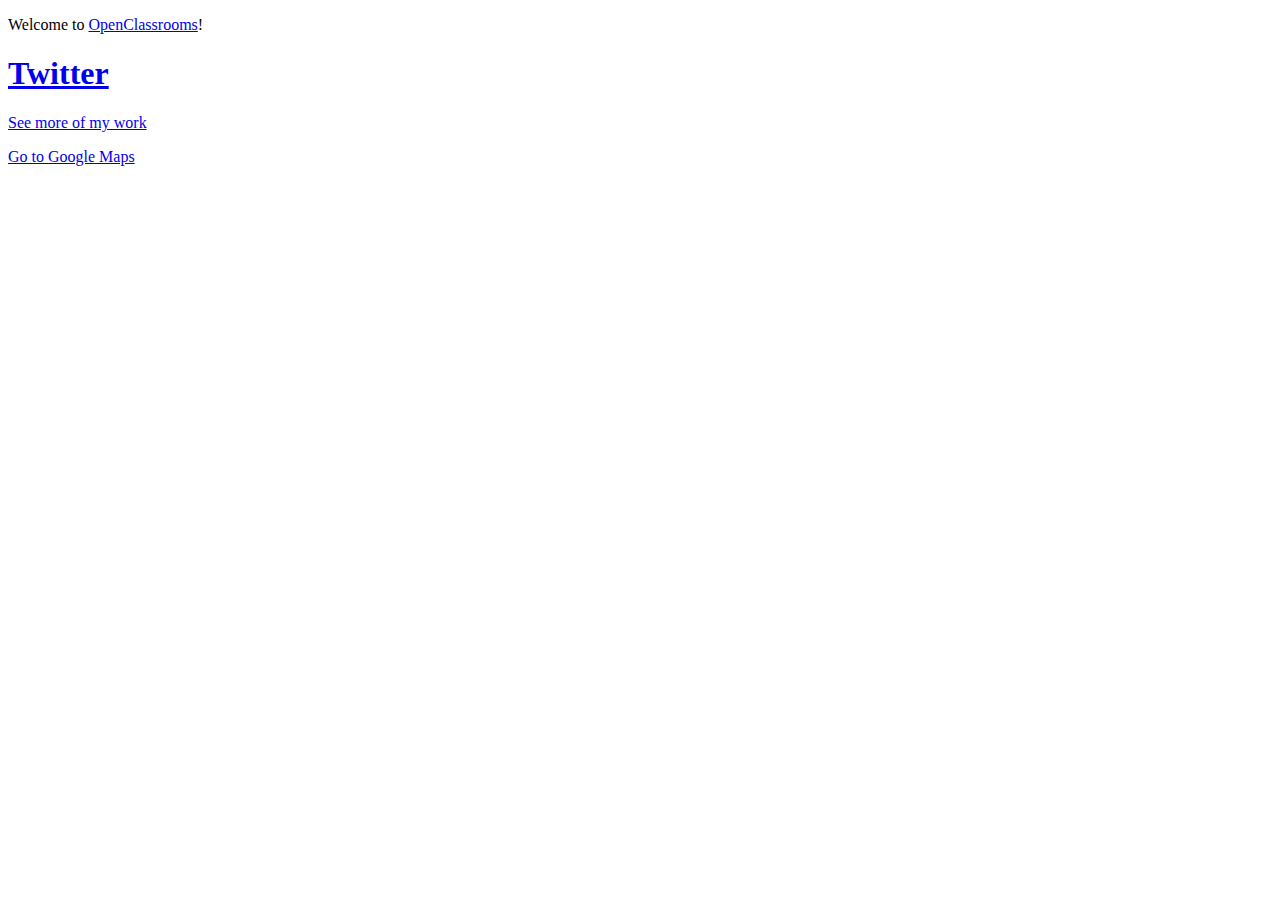
==== index2.html @ b81eb65b "index2.html added to explain new css values" ====
<!DOCTYPE html>
<html lang="en">
<head>
    <meta charset="UTF-8">
    <meta http-equiv="X-UA-Compatible" content="IE=edge">
    <meta name="viewport" content="width=device-width, initial-scale=1.0">
    <title>stylish page</title>
</head>
<body>
    <!-- This link displays the text "OpenClassrooms" and goes to https://openclassrooms.com when clicked. -->
<p>Welcome to <a href="https://openclassrooms.com">OpenClassrooms</a>!</p>

<!-- This link displays the text "Twitter" and goes to https://twitter.com when clicked. -->
<h1><a href="https://twitter.com">Twitter</a></h1>

<!-- This link displays the text "See more of my work" and goes to https://eclairereese.com when clicked. -->
<p><a href="https://eclairereese.com">See more of my work</a></p>
<!-- that if u wanna visit my home.target="_blank" very usful if u want to open it in a new tab it like when u do shift+click -->
<a href="[https://maps.google.com/](https://maps.google.com/)" target="_blank">Go to Google Maps</a>
</body>
</html>
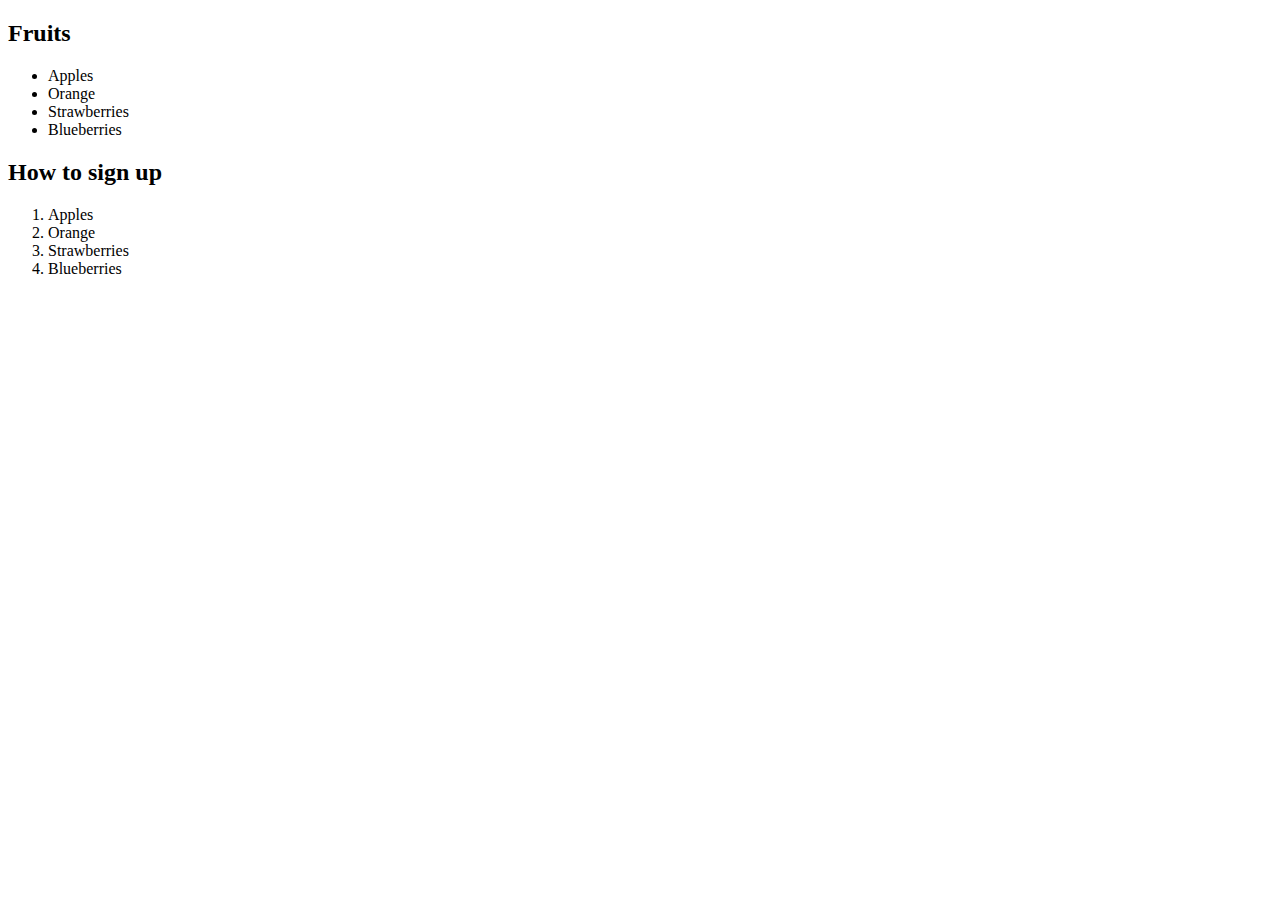
==== commit be3806bf: "eand" ====
--- a/index2.html
+++ b/index2.html
@@ -4,18 +4,24 @@
     <meta charset="UTF-8">
     <meta http-equiv="X-UA-Compatible" content="IE=edge">
     <meta name="viewport" content="width=device-width, initial-scale=1.0">
-    <title>stylish page</title>
+    <title>Document</title>
 </head>
 <body>
-    <!-- This link displays the text "OpenClassrooms" and goes to https://openclassrooms.com when clicked. -->
-<p>Welcome to <a href="https://openclassrooms.com">OpenClassrooms</a>!</p>
+<h2>Fruits</h2>
+<ul>
+    <li>Apples</li>
+    <li>Orange</li>
+    <li>Strawberries</li>
+    <li>Blueberries</li>
+</ul>
 
-<!-- This link displays the text "Twitter" and goes to https://twitter.com when clicked. -->
-<h1><a href="https://twitter.com">Twitter</a></h1>
+<h2>How to sign up</h2>
+<ol>
+    <li>Apples</li>
+    <li>Orange</li>
+    <li>Strawberries</li>
+    <li>Blueberries</li>
+</ol>
 
-<!-- This link displays the text "See more of my work" and goes to https://eclairereese.com when clicked. -->
-<p><a href="https://eclairereese.com">See more of my work</a></p>
-<!-- that if u wanna visit my home.target="_blank" very usful if u want to open it in a new tab it like when u do shift+click -->
-<a href="[https://maps.google.com/](https://maps.google.com/)" target="_blank">Go to Google Maps</a>
 </body>
 </html>
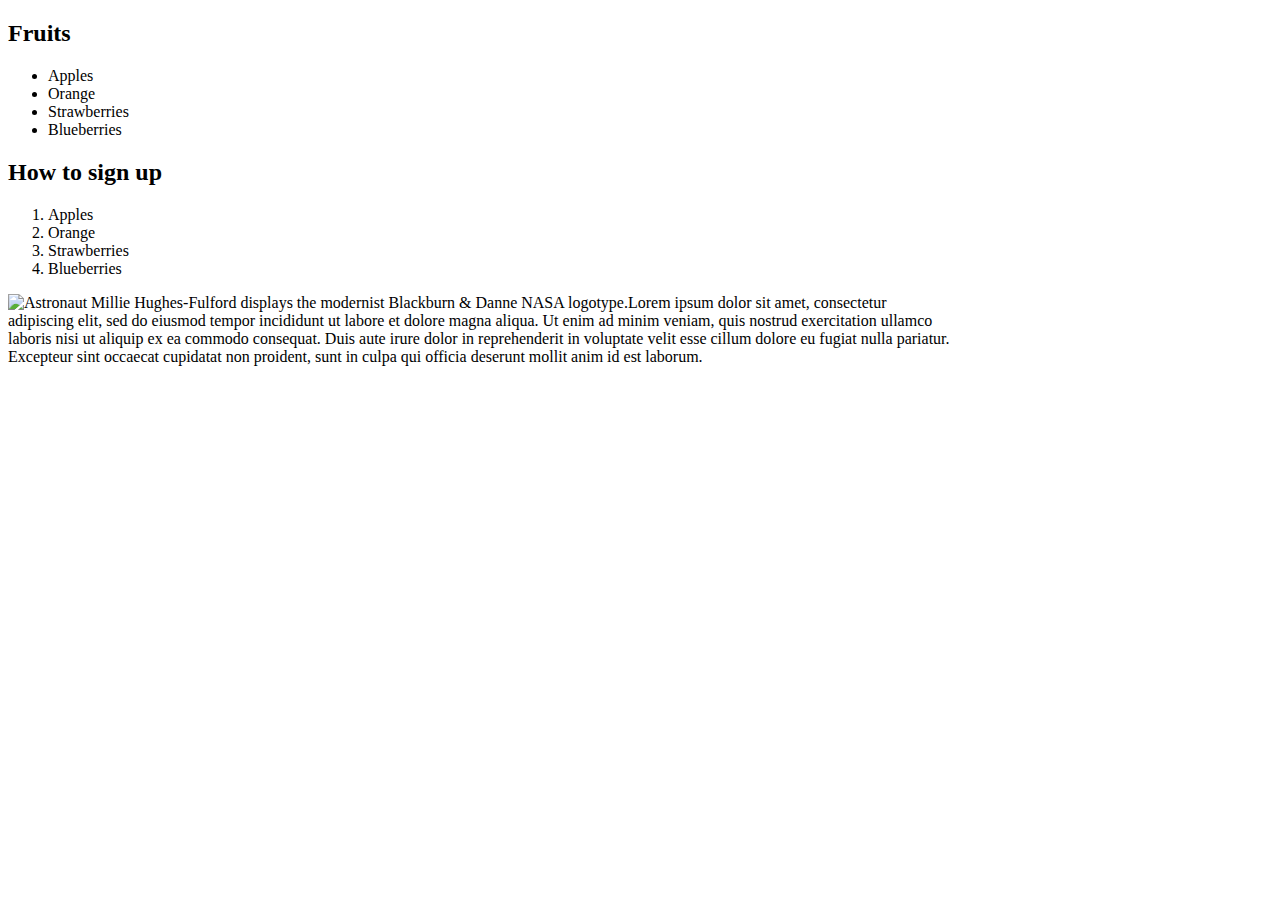
==== commit daf40947: "style2.css added and index2.html modified" ====
--- a/index2.html
+++ b/index2.html
@@ -1,6 +1,7 @@
 <!DOCTYPE html>
 <html lang="en">
 <head>
+    <link rel="stylesheet" href="style2.css">
     <meta charset="UTF-8">
     <meta http-equiv="X-UA-Compatible" content="IE=edge">
     <meta name="viewport" content="width=device-width, initial-scale=1.0">
@@ -23,5 +24,12 @@
     <li>Blueberries</li>
 </ol>
 
+<div id="abas"><p>
+    <img src="https://upload.wikimedia.org/wikipedia/commons/7/77/NASA-MHughes-Fulford.JPG" 
+  alt="Astronaut Millie Hughes-Fulford displays the modernist Blackburn & Danne NASA logotype." 
+  title="Millie Hughes-Fulford">Lorem ipsum dolor sit amet, consectetur adipiscing elit, sed do eiusmod tempor incididunt ut labore et dolore magna aliqua. Ut enim ad minim veniam, quis nostrud exercitation ullamco laboris nisi ut aliquip ex ea commodo consequat. Duis aute irure dolor in reprehenderit in voluptate velit esse cillum dolore eu fugiat nulla pariatur. Excepteur sint occaecat cupidatat non proident, sunt in culpa qui officia deserunt mollit anim id est laborum.
+</p></div>
+
+
 </body>
 </html>
--- a/style2.css
+++ b/style2.css
@@ -0,0 +1,5 @@
+
+#abas {
+  height: 50px;
+  width: 75%;
+}
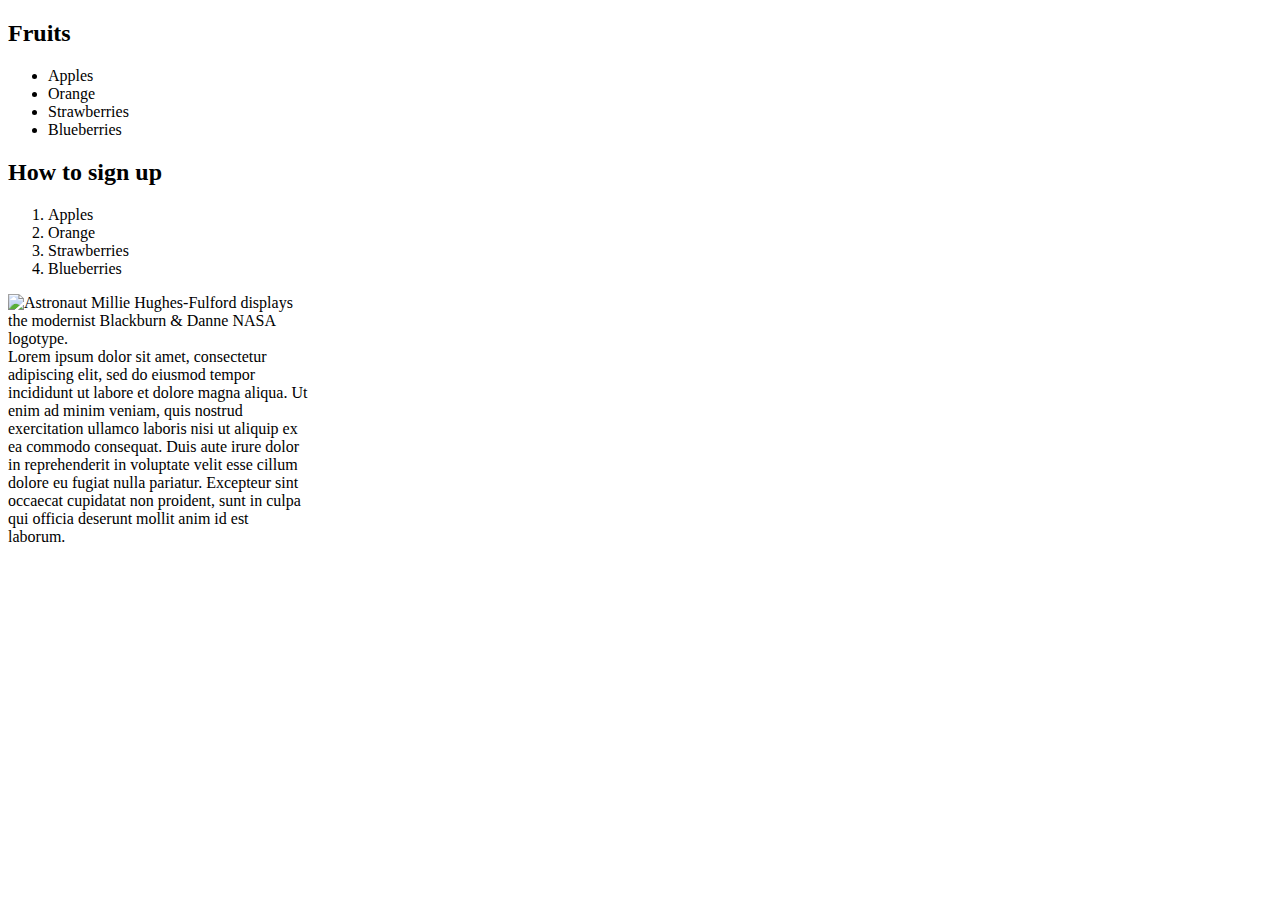
==== commit 99062667: "ordring.html and os.css added" ====
--- a/index2.html
+++ b/index2.html
@@ -24,7 +24,7 @@
     <li>Blueberries</li>
 </ol>
 
-<div id="abas"><p>
+<div class="abas"><p>
     <img src="https://upload.wikimedia.org/wikipedia/commons/7/77/NASA-MHughes-Fulford.JPG" 
   alt="Astronaut Millie Hughes-Fulford displays the modernist Blackburn & Danne NASA logotype." 
   title="Millie Hughes-Fulford">Lorem ipsum dolor sit amet, consectetur adipiscing elit, sed do eiusmod tempor incididunt ut labore et dolore magna aliqua. Ut enim ad minim veniam, quis nostrud exercitation ullamco laboris nisi ut aliquip ex ea commodo consequat. Duis aute irure dolor in reprehenderit in voluptate velit esse cillum dolore eu fugiat nulla pariatur. Excepteur sint occaecat cupidatat non proident, sunt in culpa qui officia deserunt mollit anim id est laborum.
--- a/style2.css
+++ b/style2.css
@@ -1,5 +1,5 @@
-
-#abas {
-  height: 50px;
-  width: 75%;
+.abas {
+  height: 300px;
+  width: 300px;
+  
 }
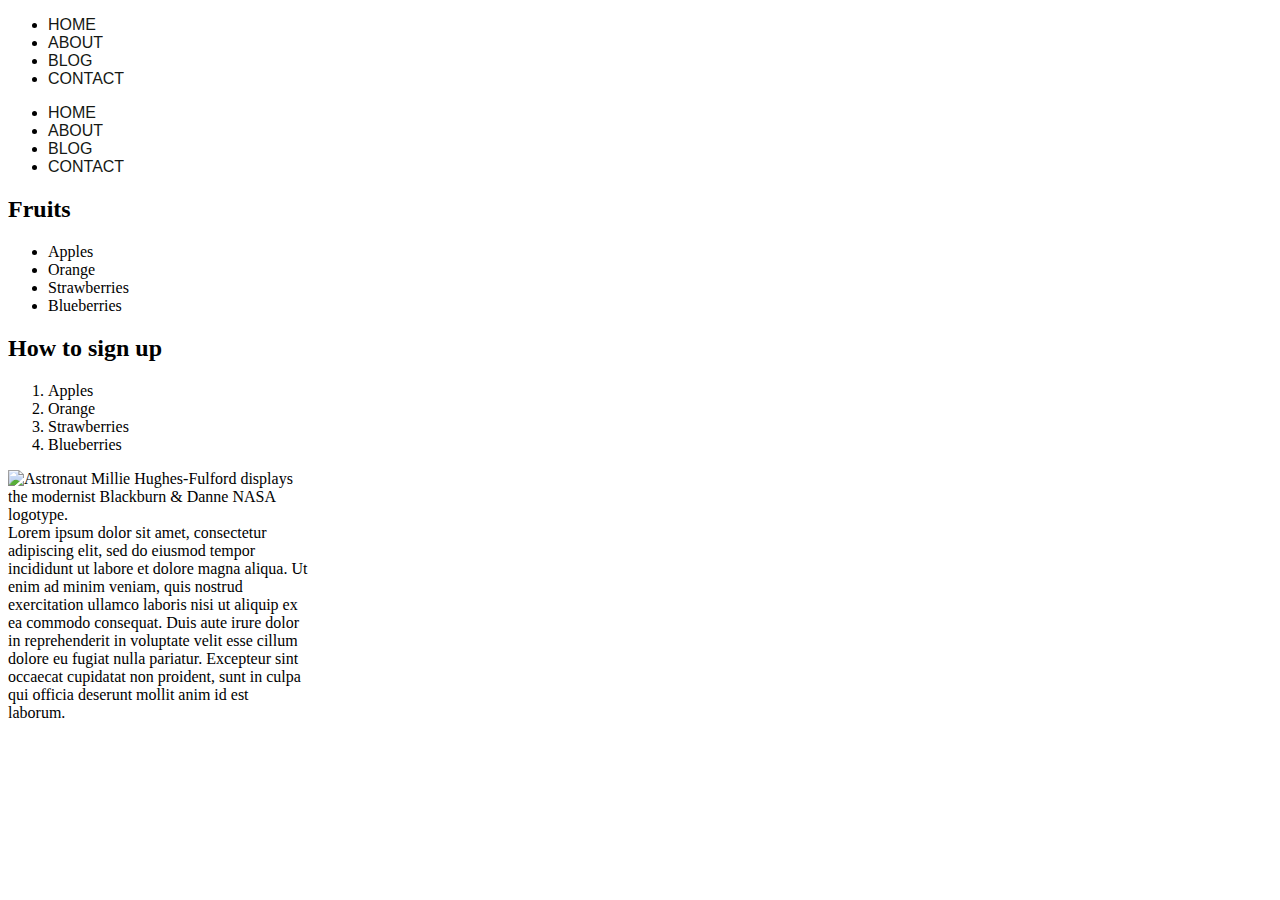
==== commit cf55db95: "add a nave links with there css counting some style for the appearance" ====
--- a/index2.html
+++ b/index2.html
@@ -8,6 +8,23 @@
     <title>Document</title>
 </head>
 <body>
+    <nav>
+        <ul>
+            <li><a href="#">Home</a></li>
+            <li><a href="#">About</a></li>
+            <li><a href="#">Blog</a></li>
+            <li><a href="#">Contact</a></li>
+        </ul>
+    </nav>
+    <nav>
+        <ul>
+            <li><a href="#">Home</a></li>
+            <li><a href="#">About</a></li>
+            <li><a href="#">Blog</a></li>
+            <li><a href="#">Contact</a></li>
+        </ul>
+    </nav>
+
 <h2>Fruits</h2>
 <ul>
     <li>Apples</li>
--- a/style2.css
+++ b/style2.css
@@ -3,3 +3,20 @@
   width: 300px;
   
 }
+
+a {
+  font-weight: 200;
+  font-family: Helvetica;
+  text-decoration: none;
+  text-transform: uppercase;
+  color: #151814;
+}
+a:visited {
+  color: #858C7B;
+}
+a:hover {
+  color: #151814;
+  text-shadow: #858C7B;
+  text-transform: uppercase;
+  font-weight: normal;
+}
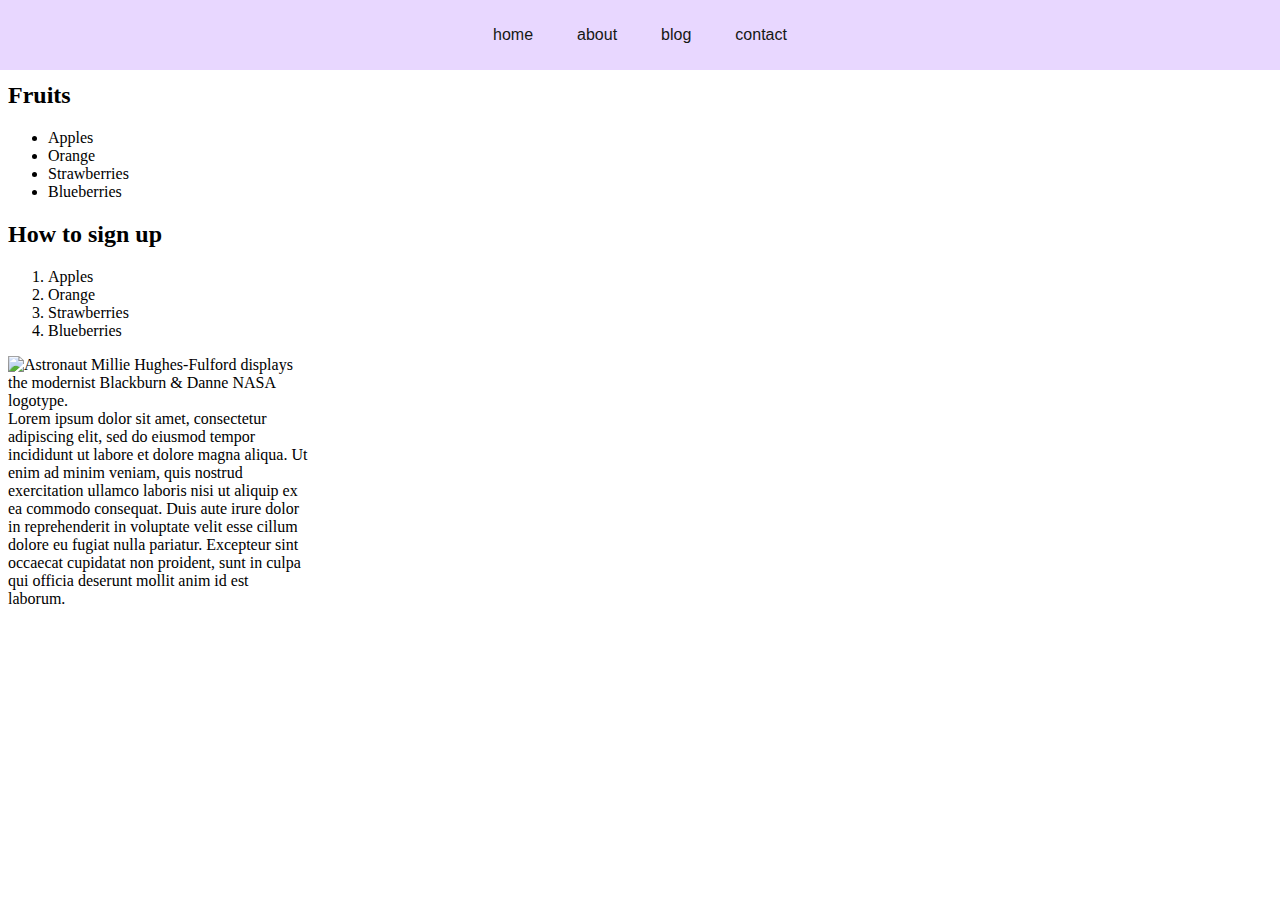
==== commit dbd4ef2e: "restyling the css and make id to simplify it (last updat)" ====
--- a/index2.html
+++ b/index2.html
@@ -8,15 +8,7 @@
     <title>Document</title>
 </head>
 <body>
-    <nav>
-        <ul>
-            <li><a href="#">Home</a></li>
-            <li><a href="#">About</a></li>
-            <li><a href="#">Blog</a></li>
-            <li><a href="#">Contact</a></li>
-        </ul>
-    </nav>
-    <nav>
+    <nav id="firstnav">
         <ul>
             <li><a href="#">Home</a></li>
             <li><a href="#">About</a></li>
--- a/style2.css
+++ b/style2.css
@@ -4,19 +4,42 @@
   
 }
 
+nav {
+  background-color: #E8D7FF;
+  padding: 10px;
+  margin: -8px;
+}
+
 a {
   font-weight: 200;
+  text-decoration: none;
+  text-transform: lowercase;
   font-family: Helvetica;
-  text-decoration: none;
-  text-transform: uppercase;
   color: #151814;
 }
-a:visited {
+
+/* a:visited {
   color: #858C7B;
+} */
+
+a:hover {
+  background-color: #DFFFD6;
+  text-transform: uppercase;
+/*   padding: 10px; */
 }
-a:hover {
-  color: #151814;
-  text-shadow: #858C7B;
-  text-transform: uppercase;
-  font-weight: normal;
+
+a:active {
+  background-color: #F3FFE1;
 }
+
+
+#firstnav ul {
+  text-align: center;
+  padding: 0px;
+}
+
+#firstnav li {
+  list-style: none;
+  display: inline-block;
+  margin: 0px 20px;
+}